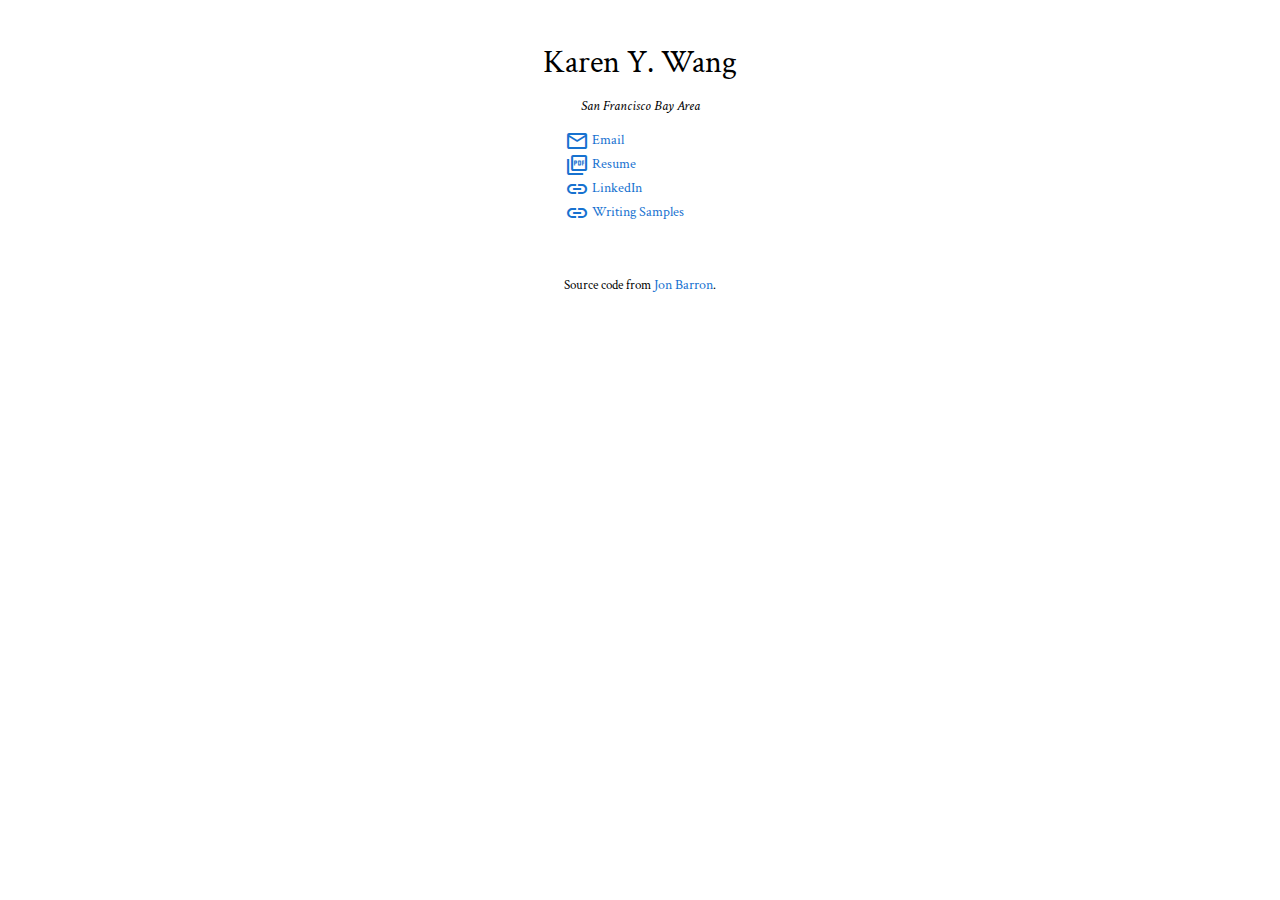
==== index.html @ 593b2ece "update with my info." ====
<!DOCTYPE HTML>
<html lang="en"><head><meta http-equiv="Content-Type" content="text/html; charset=UTF-8">

  <title>Karen Y. Wang</title>
  
  <meta name="author" content="Karen Y. Wang">
  <meta name="viewport" content="width=device-width, initial-scale=1">
  
  <link rel="preconnect" href="https://fonts.googleapis.com">
  <link rel="preconnect" href="https://fonts.gstatic.com" crossorigin>
  <link href="https://fonts.googleapis.com/css2?family=Crimson+Text:ital,wght@0,400;0,600;0,700;1,400;1,600;1,700&display=swap" rel="stylesheet">
  <link rel="stylesheet" href="https://fonts.googleapis.com/css2?family=Material+Symbols+Outlined:opsz,wght,FILL,GRAD@48,400,0,0" />
  <link rel="stylesheet" href="https://fonts.googleapis.com/css2?family=Material+Symbols+Outlined:opsz,wght,FILL,GRAD@48,400,0,0" />
  <link rel="stylesheet" type="text/css" href="stylesheet.css">
	<link rel="icon" href="data:image/svg+xml,<svg xmlns=%22http://www.w3.org/2000/svg%22 viewBox=%220 0 100 100%22><text y=%22.9em%22 font-size=%2290%22>🌐</text></svg>">
  <link rel="stylesheet" href="https://fonts.googleapis.com/css2?family=Material+Symbols+Outlined:opsz,wght,FILL,GRAD@48,400,0,0" />
</head>

<body>
  <table style="width:100%;max-width:800px;border:0px;border-spacing:0px;border-collapse:separate;margin-right:auto;margin-left:auto;"><tbody>
    <tr style="padding:0px">
      <td style="padding:0px">
        <table style="width:100%;border:0px;border-spacing:0px;border-collapse:separate;margin-right:auto;margin-left:auto;"><tbody>
          <tr style="padding:0px">
            <td style="padding:2.5%;width:63%;vertical-align:middle">
              <p style="text-align:center">
                <name>Karen Y. Wang</name>
              </p>
              <p style="text-align:center">
                <em>San Francisco Bay Area</em>
              </p>
              <p class="contact">
                <a href="mailto:kywang@alumni.stanford.edu" target="_blank">
                  <span class="icon material-symbols-outlined">mail</span>
                  Email
                </a>
                </br>
                <a href="data/KarenWang-Resume.pdf" target="_blank">
                  <span class="icon material-symbols-outlined">picture_as_pdf</span>
                  Resume
                </a>
                </br>
                <a href="https://www.linkedin.com/in/karen-y-wang/" target="_blank">
                  <span class="icon material-symbols-outlined">link</span>
                  LinkedIn
                </a>
                </br>
                <a href="http://github.com/karen-wang/writing-samples" target="_blank">
                  <span class="icon material-symbols-outlined">link</span>
                  Writing Samples
                </a>
              </p>
            </td>
          </tr>
        </tbody></table>

        <table style="width:100%;border:0px;border-spacing:0px;border-collapse:separate;margin-right:auto;margin-left:auto;"><tbody>
          <tr>
            <td style="padding:0px">
              <br>
              <p style="text-align:center;font-size:small;">
                Source code from <a href="https://github.com/jonbarron/jonbarron_website" target="_blank">Jon Barron</a>.
              </p>
            </td>
          </tr>
        </tbody></table>
      </td>
    </tr>
  </table>
</body>

</html>
---- stylesheet.css ----
/* latin-ext */
@font-face {
  font-family: 'Lato';
  font-style: italic;
  font-weight: 400;
  src: local('Lato Italic'), local('Lato-Italic'), url(https://fonts.gstatic.com/s/lato/v15/S6u8w4BMUTPHjxsAUi-qNiXg7eU0.woff2) format('woff2');
  unicode-range: U+0100-024F, U+0259, U+1E00-1EFF, U+2020, U+20A0-20AB, U+20AD-20CF, U+2113, U+2C60-2C7F, U+A720-A7FF;
}
/* latin */
@font-face {
  font-family: 'Lato';
  font-style: italic;
  font-weight: 400;
  src: local('Lato Italic'), local('Lato-Italic'), url(https://fonts.gstatic.com/s/lato/v15/S6u8w4BMUTPHjxsAXC-qNiXg7Q.woff2) format('woff2');
  unicode-range: U+0000-00FF, U+0131, U+0152-0153, U+02BB-02BC, U+02C6, U+02DA, U+02DC, U+2000-206F, U+2074, U+20AC, U+2122, U+2191, U+2193, U+2212, U+2215, U+FEFF, U+FFFD;
}
/* latin-ext */
@font-face {
  font-family: 'Lato';
  font-style: italic;
  font-weight: 700;
  src: local('Lato Bold Italic'), local('Lato-BoldItalic'), url(https://fonts.gstatic.com/s/lato/v15/S6u_w4BMUTPHjxsI5wq_FQftx9897sxZ.woff2) format('woff2');
  unicode-range: U+0100-024F, U+0259, U+1E00-1EFF, U+2020, U+20A0-20AB, U+20AD-20CF, U+2113, U+2C60-2C7F, U+A720-A7FF;
}
/* latin */
@font-face {
  font-family: 'Lato';
  font-style: italic;
  font-weight: 700;
  src: local('Lato Bold Italic'), local('Lato-BoldItalic'), url(https://fonts.gstatic.com/s/lato/v15/S6u_w4BMUTPHjxsI5wq_Gwftx9897g.woff2) format('woff2');
  unicode-range: U+0000-00FF, U+0131, U+0152-0153, U+02BB-02BC, U+02C6, U+02DA, U+02DC, U+2000-206F, U+2074, U+20AC, U+2122, U+2191, U+2193, U+2212, U+2215, U+FEFF, U+FFFD;
}
/* latin-ext */
@font-face {
  font-family: 'Lato';
  font-style: normal;
  font-weight: 400;
  src: local('Lato Regular'), local('Lato-Regular'), url(https://fonts.gstatic.com/s/lato/v15/S6uyw4BMUTPHjxAwXiWtFCfQ7A.woff2) format('woff2');
  unicode-range: U+0100-024F, U+0259, U+1E00-1EFF, U+2020, U+20A0-20AB, U+20AD-20CF, U+2113, U+2C60-2C7F, U+A720-A7FF;
}
/* latin */
@font-face {
  font-family: 'Lato';
  font-style: normal;
  font-weight: 400;
  src: local('Lato Regular'), local('Lato-Regular'), url(https://fonts.gstatic.com/s/lato/v15/S6uyw4BMUTPHjx4wXiWtFCc.woff2) format('woff2');
  unicode-range: U+0000-00FF, U+0131, U+0152-0153, U+02BB-02BC, U+02C6, U+02DA, U+02DC, U+2000-206F, U+2074, U+20AC, U+2122, U+2191, U+2193, U+2212, U+2215, U+FEFF, U+FFFD;
}
/* latin-ext */
@font-face {
  font-family: 'Lato';
  font-style: normal;
  font-weight: 700;
  src: local('Lato Bold'), local('Lato-Bold'), url(https://fonts.gstatic.com/s/lato/v15/S6u9w4BMUTPHh6UVSwaPGQ3q5d0N7w.woff2) format('woff2');
  unicode-range: U+0100-024F, U+0259, U+1E00-1EFF, U+2020, U+20A0-20AB, U+20AD-20CF, U+2113, U+2C60-2C7F, U+A720-A7FF;
}
/* latin */
@font-face {
  font-family: 'Lato';
  font-style: normal;
  font-weight: 700;
  src: local('Lato Bold'), local('Lato-Bold'), url(https://fonts.gstatic.com/s/lato/v15/S6u9w4BMUTPHh6UVSwiPGQ3q5d0.woff2) format('woff2');
  unicode-range: U+0000-00FF, U+0131, U+0152-0153, U+02BB-02BC, U+02C6, U+02DA, U+02DC, U+2000-206F, U+2074, U+20AC, U+2122, U+2191, U+2193, U+2212, U+2215, U+FEFF, U+FFFD;
}

a {
  color: #1772d0;
  text-decoration: none;
}

a:focus,
a:hover {
  color: #f09228;
  text-decoration: none;
}

body,
td,
th,
tr,
p,
a {
  font-family: 'Crimson Text', 'Lato', Verdana, Helvetica, sans-serif;
  font-size: 14px
}

strong {
  font-family: 'Crimson Text', Verdana, Helvetica, sans-serif;
  font-size: 14px;
}

heading {
  font-family: 'Crimson Text', Verdana, Helvetica, sans-serif;
  font-size: 22px;
}

papertitle {
  font-family: 'Crimson Text', Verdana, Helvetica, sans-serif;
  font-size: 14px;
  font-weight: 700
}

name {
  font-family: 'Crimson Text', Verdana, Helvetica, sans-serif;
  font-size: 32px;
}

.one {
  width: 160px;
  height: 160px;
  position: relative;
}

.two {
  width: 160px;
  height: 160px;
  position: absolute;
  transition: opacity .2s ease-in-out;
  -moz-transition: opacity .2s ease-in-out;
  -webkit-transition: opacity .2s ease-in-out;
}

.fade {
  transition: opacity .2s ease-in-out;
  -moz-transition: opacity .2s ease-in-out;
  -webkit-transition: opacity .2s ease-in-out;
}

span.highlight {
  background-color: #ffffd0;
}

.icon {
  vertical-align: middle;
}

.contact {
  width: 150px;
  text-align: left;
  margin: auto;
}
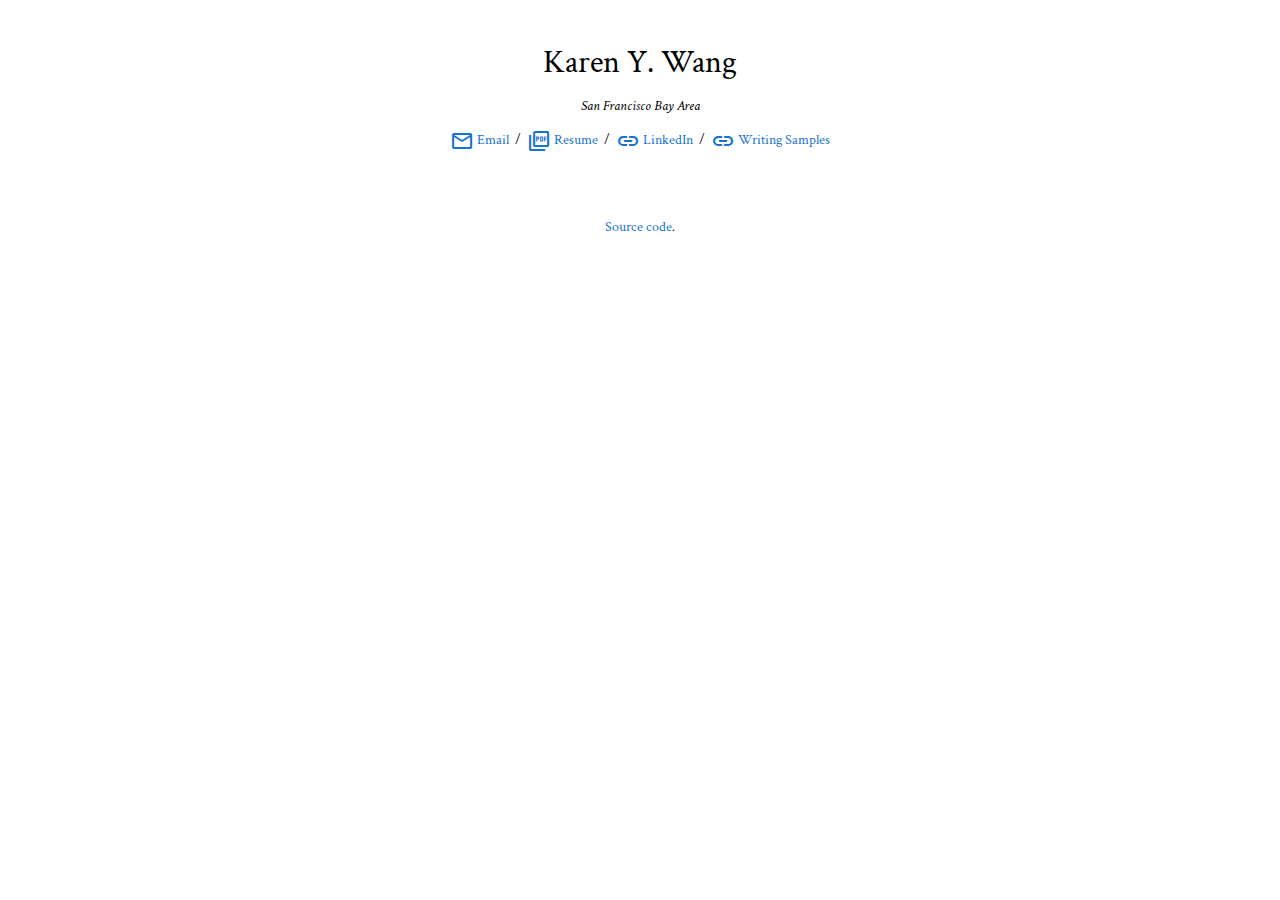
==== commit bba72b5b: "update formatting and readme." ====
--- a/index.html
+++ b/index.html
@@ -29,23 +29,23 @@
               <p style="text-align:center">
                 <em>San Francisco Bay Area</em>
               </p>
-              <p class="contact">
+              <p style="text-align:center">
                 <a href="mailto:kywang@alumni.stanford.edu" target="_blank">
                   <span class="icon material-symbols-outlined">mail</span>
                   Email
                 </a>
-                </br>
+                &nbsp/&nbsp
                 <a href="data/KarenWang-Resume.pdf" target="_blank">
                   <span class="icon material-symbols-outlined">picture_as_pdf</span>
                   Resume
                 </a>
-                </br>
+                &nbsp/&nbsp
                 <a href="https://www.linkedin.com/in/karen-y-wang/" target="_blank">
                   <span class="icon material-symbols-outlined">link</span>
                   LinkedIn
                 </a>
-                </br>
-                <a href="http://github.com/karen-wang/writing-samples" target="_blank">
+                &nbsp/&nbsp
+                <a href="https://github.com/karen-wang/writing-samples" target="_blank">
                   <span class="icon material-symbols-outlined">link</span>
                   Writing Samples
                 </a>
@@ -59,7 +59,7 @@
             <td style="padding:0px">
               <br>
               <p style="text-align:center;font-size:small;">
-                Source code from <a href="https://github.com/jonbarron/jonbarron_website" target="_blank">Jon Barron</a>.
+                <a href="https://github.com/karen-wang/website" target="_blank">Source code</a>.
               </p>
             </td>
           </tr>
--- a/stylesheet.css
+++ b/stylesheet.css
@@ -132,10 +132,4 @@
 
 .icon {
   vertical-align: middle;
-}
-
-.contact {
-  width: 150px;
-  text-align: left;
-  margin: auto;
 }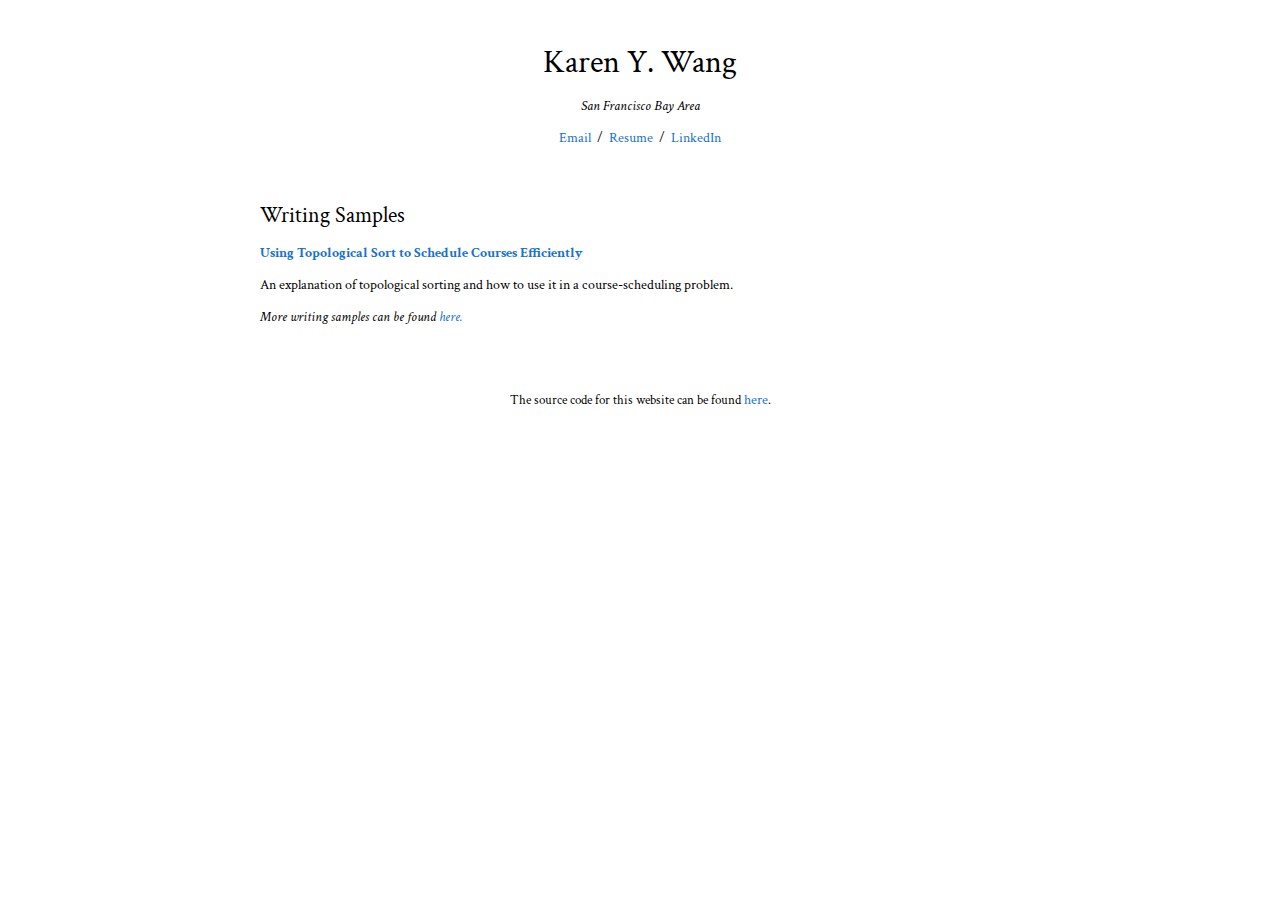
==== commit 0523c2cb: "host writing samples locally" ====
--- a/index.html
+++ b/index.html
@@ -31,24 +31,39 @@
               </p>
               <p style="text-align:center">
                 <a href="mailto:kywang@alumni.stanford.edu" target="_blank">
-                  <span class="icon material-symbols-outlined">mail</span>
                   Email
                 </a>
                 &nbsp/&nbsp
                 <a href="data/KarenWang-Resume.pdf" target="_blank">
-                  <span class="icon material-symbols-outlined">picture_as_pdf</span>
                   Resume
                 </a>
                 &nbsp/&nbsp
                 <a href="https://www.linkedin.com/in/karen-y-wang/" target="_blank">
-                  <span class="icon material-symbols-outlined">link</span>
                   LinkedIn
                 </a>
-                &nbsp/&nbsp
+              </p>
+            </td>
+          </tr>
+        </tbody></table>
+
+        <table style="width:100%;border:0px;border-spacing:0px;border-collapse:separate;margin-right:auto;margin-left:auto;"><tbody>
+            <tr>
+            <td style="padding:20px;width:100%;vertical-align:middle">
+              <heading>Writing Samples</heading>
+              <p>
+                <a href="Using_Topological_Sort_to_Schedule_Courses_Efficiently.html" target="_blank">
+                  <b>Using Topological Sort to Schedule Courses Efficiently</b>
+                </a>
+              </p>
+              <p>
+                An explanation of topological sorting and how to use it in a course-scheduling problem.
+              </p>
+              <p>
+                <em>More writing samples can be found 
                 <a href="https://github.com/karen-wang/writing-samples" target="_blank">
-                  <span class="icon material-symbols-outlined">link</span>
-                  Writing Samples
+                here.
                 </a>
+                </em>
               </p>
             </td>
           </tr>
@@ -59,7 +74,7 @@
             <td style="padding:0px">
               <br>
               <p style="text-align:center;font-size:small;">
-                <a href="https://github.com/karen-wang/website" target="_blank">Source code</a>.
+                The source code for this website can be found <a href="https://github.com/karen-wang/website" target="_blank">here</a>.
               </p>
             </td>
           </tr>
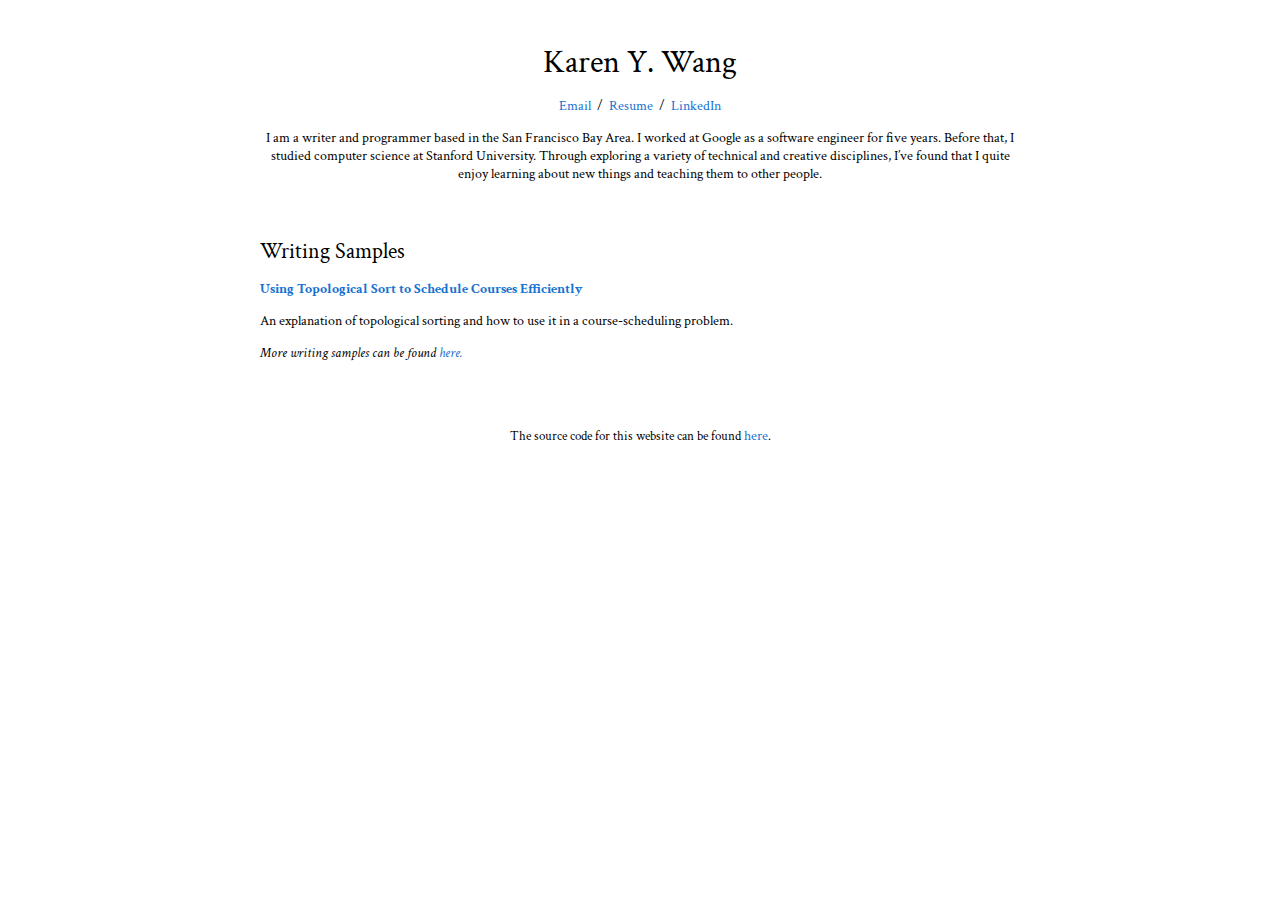
==== commit 0cf15980: "change file name and add a short intro" ====
--- a/index.html
+++ b/index.html
@@ -27,9 +27,6 @@
                 <name>Karen Y. Wang</name>
               </p>
               <p style="text-align:center">
-                <em>San Francisco Bay Area</em>
-              </p>
-              <p style="text-align:center">
                 <a href="mailto:kywang@alumni.stanford.edu" target="_blank">
                   Email
                 </a>
@@ -42,16 +39,19 @@
                   LinkedIn
                 </a>
               </p>
+              <p style="text-align:center">
+                I am a writer and programmer based in the San Francisco Bay Area. I worked at Google as a software engineer for five years. Before that, I studied computer science at Stanford University. Through exploring a variety of technical and creative disciplines, I’ve found that I quite enjoy learning about new things and teaching them to other people.
+              </p>
             </td>
           </tr>
         </tbody></table>
 
         <table style="width:100%;border:0px;border-spacing:0px;border-collapse:separate;margin-right:auto;margin-left:auto;"><tbody>
             <tr>
-            <td style="padding:20px;width:100%;vertical-align:middle">
+            <td id="writing-samples" style="padding:20px;width:100%;vertical-align:middle">
               <heading>Writing Samples</heading>
               <p>
-                <a href="Using_Topological_Sort_to_Schedule_Courses_Efficiently.html" target="_blank">
+                <a href="topsort.html">
                   <b>Using Topological Sort to Schedule Courses Efficiently</b>
                 </a>
               </p>
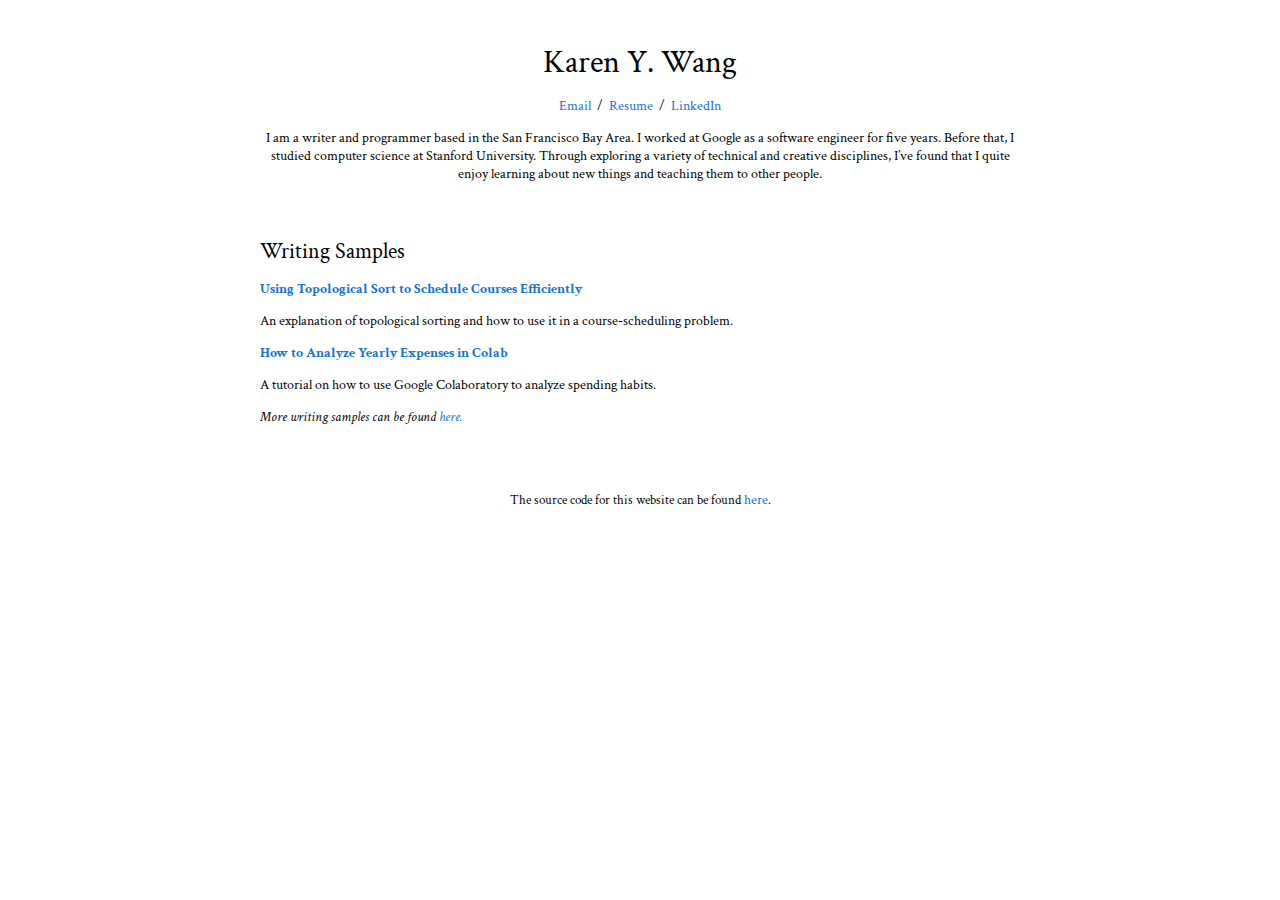
==== commit 3f05e835: "add more writing samples. add redirect page." ====
--- a/index.html
+++ b/index.html
@@ -59,6 +59,14 @@
                 An explanation of topological sorting and how to use it in a course-scheduling problem.
               </p>
               <p>
+                <a href="expenses.html">
+                  <b>How to Analyze Yearly Expenses in Colab</b>
+                </a>
+              </p>
+              <p>
+                A tutorial on how to use Google Colaboratory to analyze spending habits.
+              </p>
+              <p>
                 <em>More writing samples can be found 
                 <a href="https://github.com/karen-wang/writing-samples" target="_blank">
                 here.
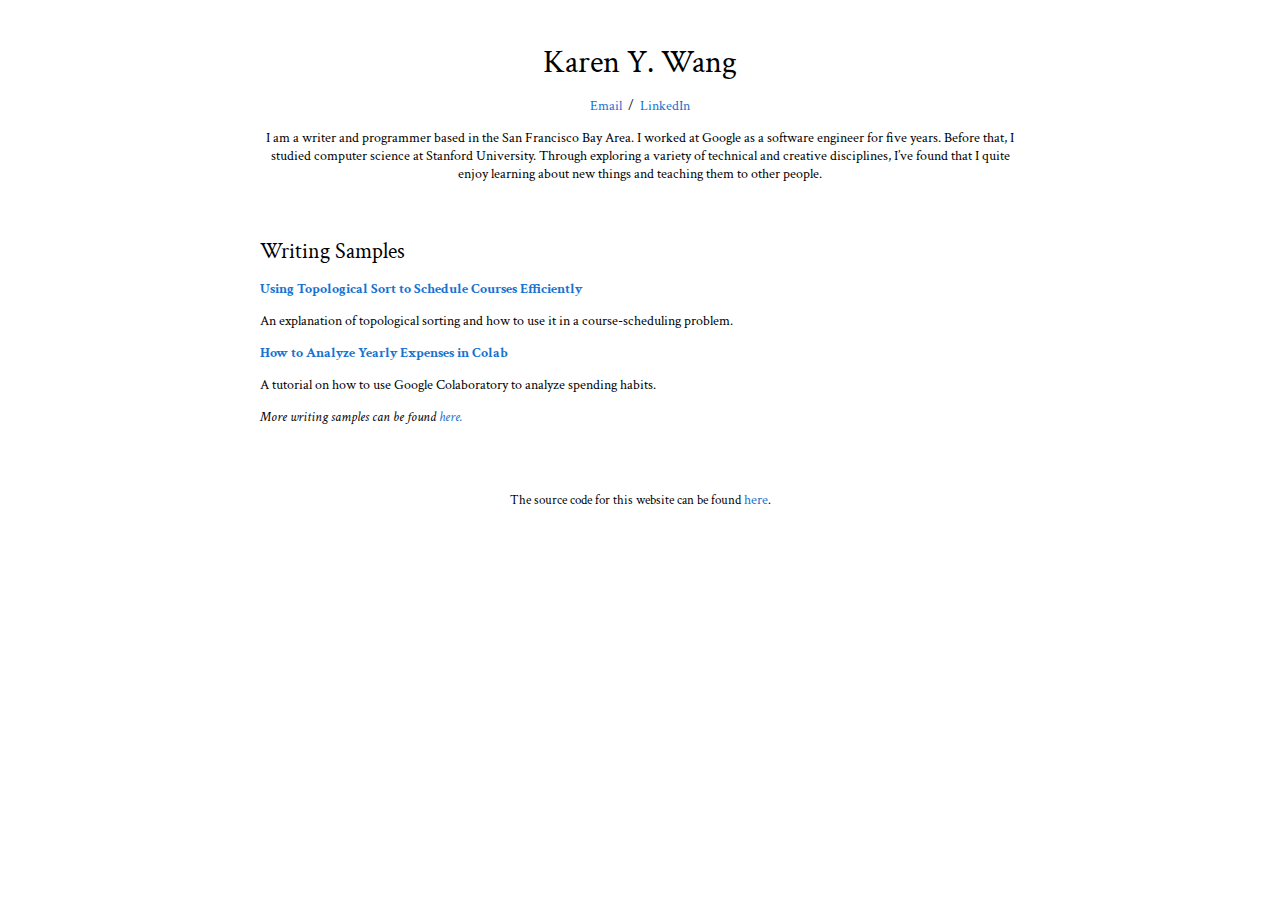
==== commit 5d4f6527: "remove resume from homepage" ====
--- a/index.html
+++ b/index.html
@@ -29,10 +29,6 @@
               <p style="text-align:center">
                 <a href="mailto:kywang@alumni.stanford.edu" target="_blank">
                   Email
-                </a>
-                &nbsp/&nbsp
-                <a href="data/KarenWang-Resume.pdf" target="_blank">
-                  Resume
                 </a>
                 &nbsp/&nbsp
                 <a href="https://www.linkedin.com/in/karen-y-wang/" target="_blank">
